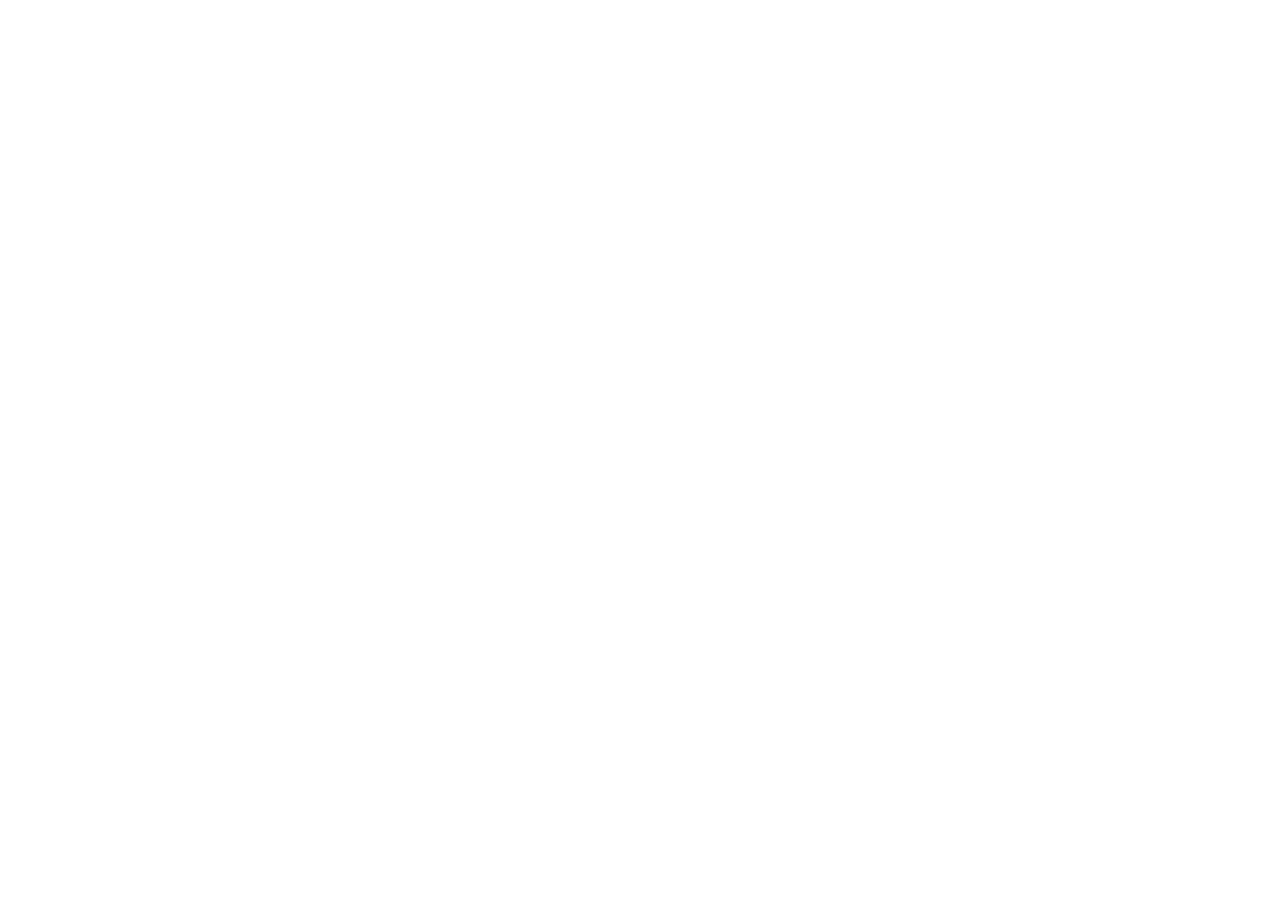
==== index.html @ 0f46545d "ajout des fichiers html et css" ====
<!DOCTYPE html>
<html lang="fr">

<head>
    <meta charset="UTF-8">
    <meta name="viewport" content="width=device-width, initial-scale=1.0">
    <title>Booki</title>
    <link rel="preconnect" href="https://fonts.googleapis.com">
    <link rel="preconnect" href="https://fonts.gstatic.com" crossorigin>
    <link href="https://fonts.googleapis.com/css2?family=Raleway:wght@400;500;700;display=swap" rel="stylesheet">
    <link rel="stylesheet" href="https://cdnjs.cloudflare.com/ajax/libs/font-awesome/6.2.1/css/all.min.css"
        integrity="sha512-MV7K8+y+gLIBoVD59lQIYicR65iaqukzvf/nwasF0nqhPay5w/9lJmVM2hMDcnK1OnMGCdVK+iQrJ7lzPJQd1w=="
        crossorigin="anonymous" referrerpolicy="no-referrer" />
    <link rel="stylesheet" href="./css/style.css">
</head>

<body>
</body>
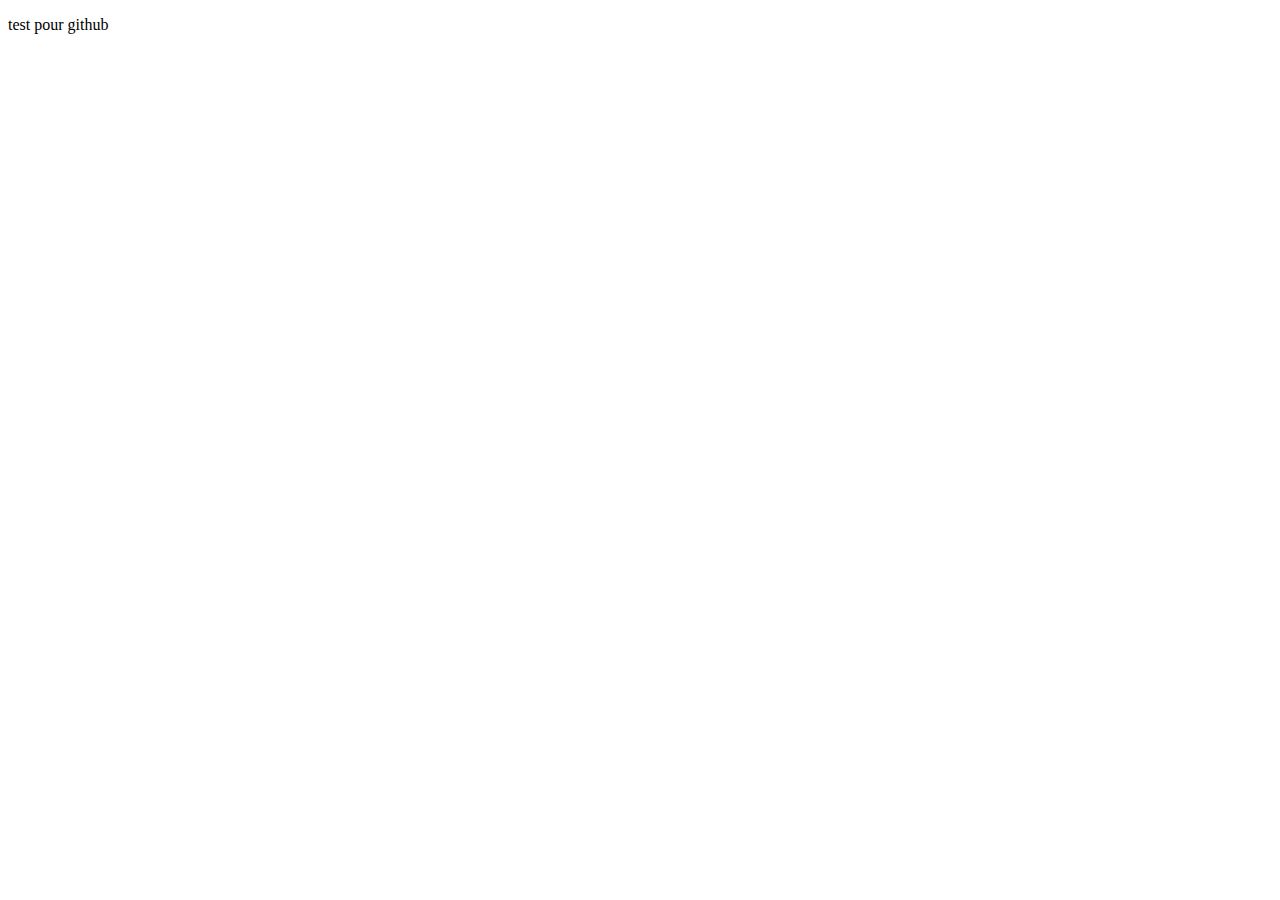
==== commit 779e3f01: "ajout d'un paragraphe et css rouge pour p" ====
--- a/index.html
+++ b/index.html
@@ -15,4 +15,5 @@
 </head>
 
 <body>
+    <p>test pour github</p>
 </body>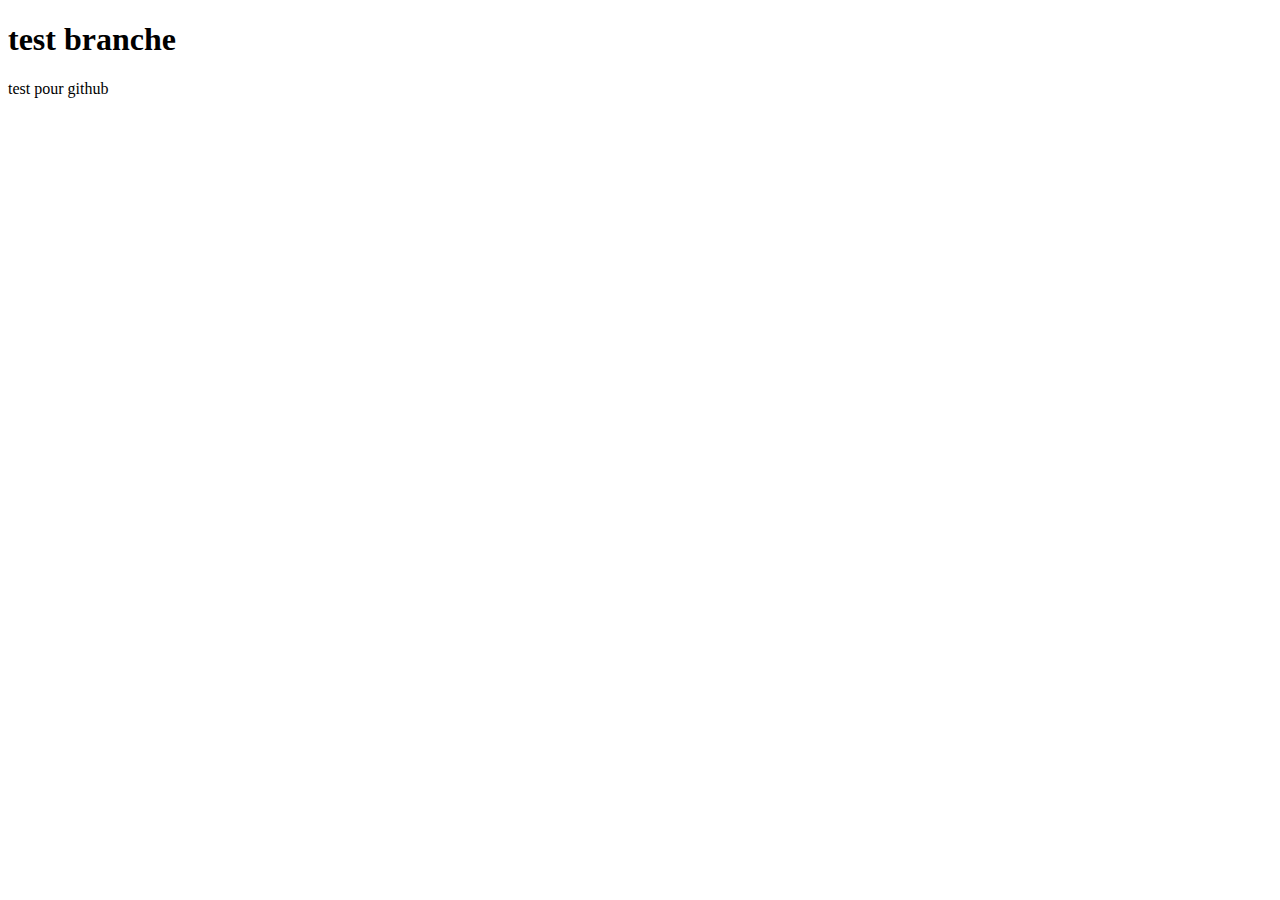
==== commit 24c435aa: "first init" ====
--- a/index.html
+++ b/index.html
@@ -15,5 +15,7 @@
 </head>
 
 <body>
+    <h1>test branche</h1>
     <p>test pour github</p>
+
 </body>